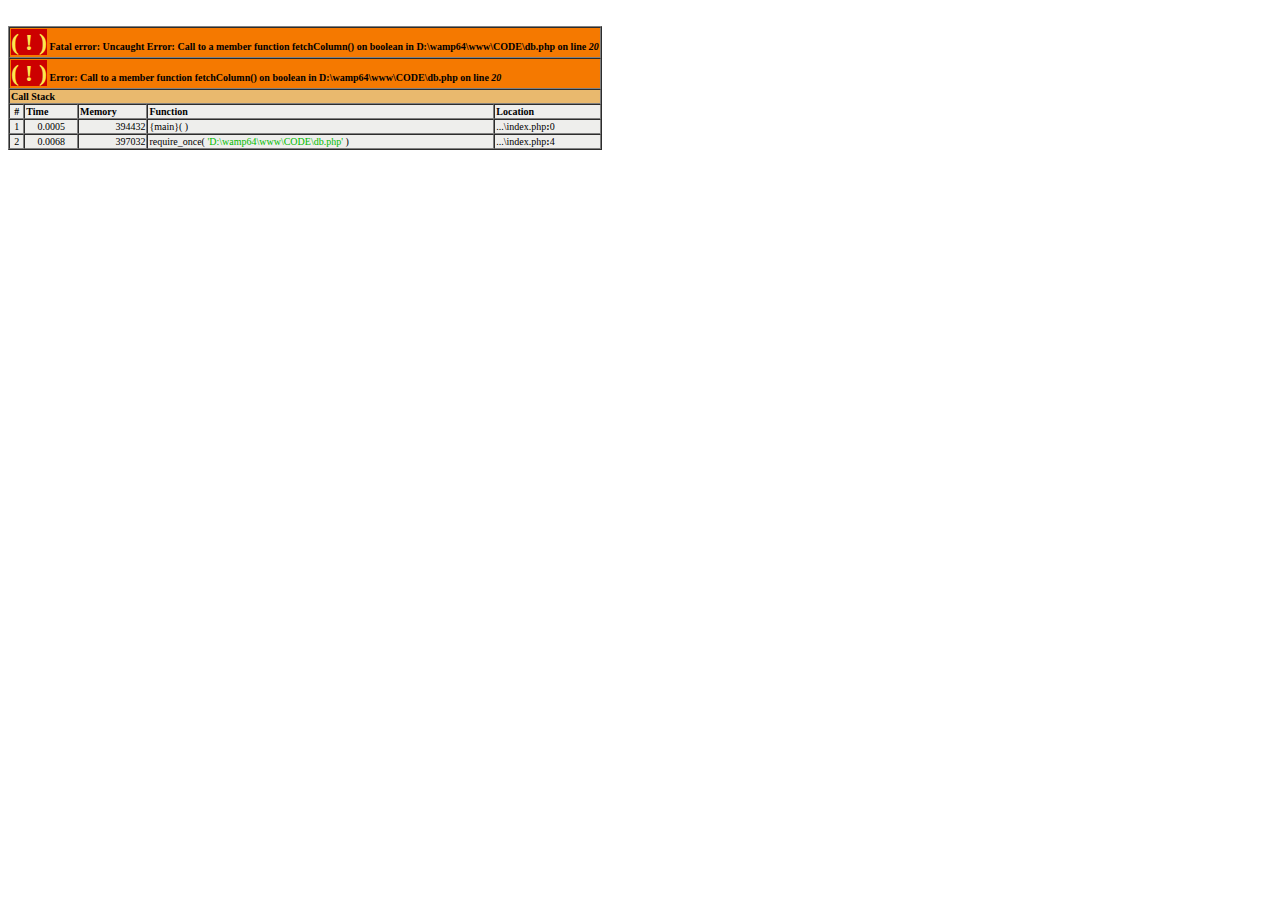
==== abc.html @ 50272b2a "a" ====
<!DOCTYPE html>
<html lang="en">
<head>
    <meta charset="UTF-8">
    <title>Title</title>
</head>
<body>
<br />
<font size='1'><table class='xdebug-error xe-uncaught-exception' dir='ltr' border='1' cellspacing='0' cellpadding='1'>
    <tr><th align='left' bgcolor='#f57900' colspan="5"><span style='background-color: #cc0000; color: #fce94f; font-size: x-large;'>( ! )</span> Fatal error: Uncaught Error: Call to a member function fetchColumn() on boolean in D:\wamp64\www\CODE\db.php on line <i>20</i></th></tr>
    <tr><th align='left' bgcolor='#f57900' colspan="5"><span style='background-color: #cc0000; color: #fce94f; font-size: x-large;'>( ! )</span> Error: Call to a member function fetchColumn() on boolean in D:\wamp64\www\CODE\db.php on line <i>20</i></th></tr>
    <tr><th align='left' bgcolor='#e9b96e' colspan='5'>Call Stack</th></tr>
    <tr><th align='center' bgcolor='#eeeeec'>#</th><th align='left' bgcolor='#eeeeec'>Time</th><th align='left' bgcolor='#eeeeec'>Memory</th><th align='left' bgcolor='#eeeeec'>Function</th><th align='left' bgcolor='#eeeeec'>Location</th></tr>
    <tr><td bgcolor='#eeeeec' align='center'>1</td><td bgcolor='#eeeeec' align='center'>0.0005</td><td bgcolor='#eeeeec' align='right'>394432</td><td bgcolor='#eeeeec'>{main}(  )</td><td title='D:\wamp64\www\CODE\index.php' bgcolor='#eeeeec'>...\index.php<b>:</b>0</td></tr>
    <tr><td bgcolor='#eeeeec' align='center'>2</td><td bgcolor='#eeeeec' align='center'>0.0068</td><td bgcolor='#eeeeec' align='right'>397032</td><td bgcolor='#eeeeec'>require_once( <font color='#00bb00'>'D:\wamp64\www\CODE\db.php'</font> )</td><td title='D:\wamp64\www\CODE\index.php' bgcolor='#eeeeec'>...\index.php<b>:</b>4</td></tr>
</table></font>

</body>
</html>
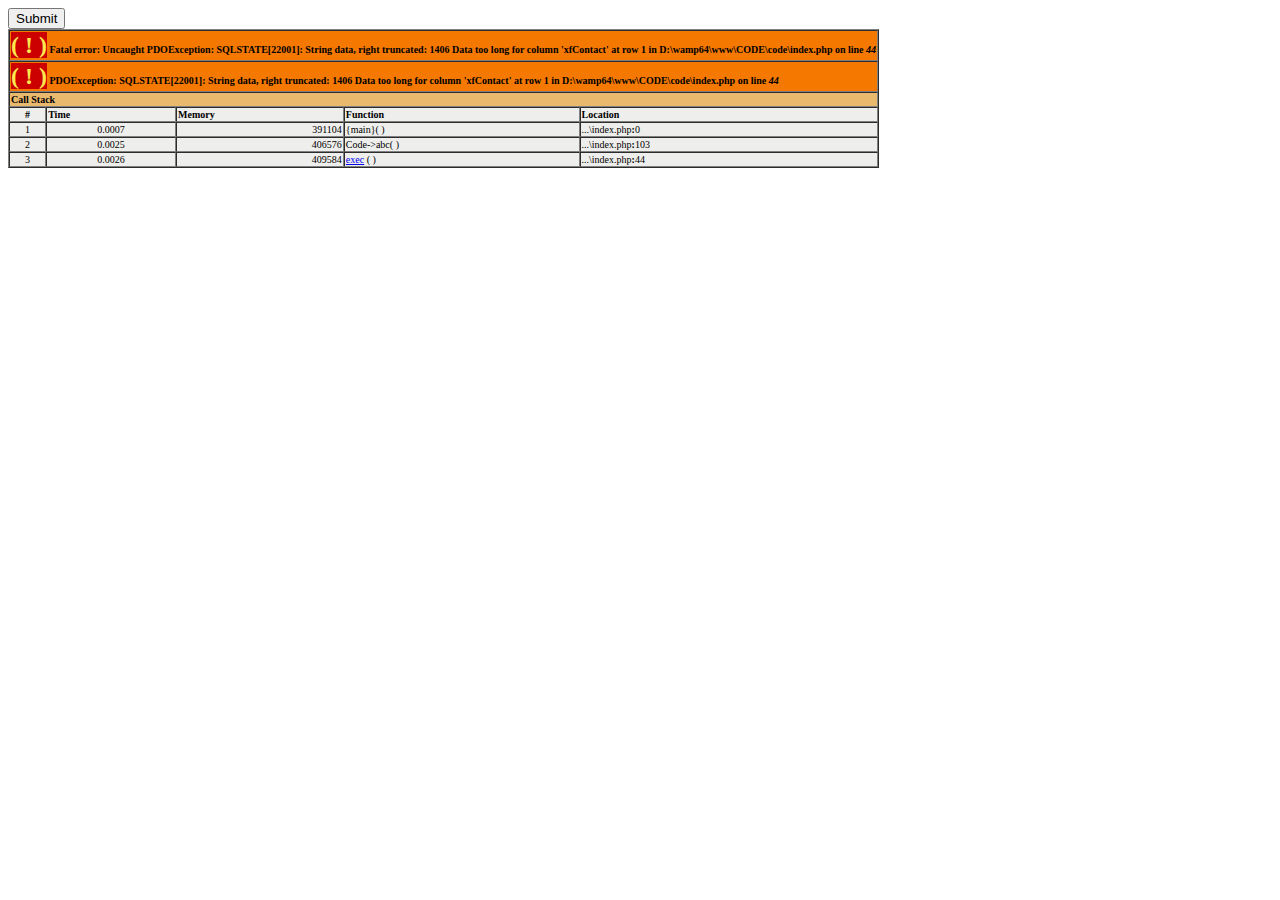
==== commit 73dcbc1b: "download" ====
--- a/abc.html
+++ b/abc.html
@@ -5,15 +5,21 @@
     <title>Title</title>
 </head>
 <body>
-<br />
+
 <font size='1'><table class='xdebug-error xe-uncaught-exception' dir='ltr' border='1' cellspacing='0' cellpadding='1'>
-    <tr><th align='left' bgcolor='#f57900' colspan="5"><span style='background-color: #cc0000; color: #fce94f; font-size: x-large;'>( ! )</span> Fatal error: Uncaught Error: Call to a member function fetchColumn() on boolean in D:\wamp64\www\CODE\db.php on line <i>20</i></th></tr>
-    <tr><th align='left' bgcolor='#f57900' colspan="5"><span style='background-color: #cc0000; color: #fce94f; font-size: x-large;'>( ! )</span> Error: Call to a member function fetchColumn() on boolean in D:\wamp64\www\CODE\db.php on line <i>20</i></th></tr>
+    <tr><th align='left' bgcolor='#f57900' colspan="5"><span style='background-color: #cc0000; color: #fce94f; font-size: x-large;'>( ! )</span> Fatal error: Uncaught PDOException: SQLSTATE[22001]: String data, right truncated: 1406 Data too long for column 'xfContact' at row 1 in D:\wamp64\www\CODE\code\index.php on line <i>44</i></th></tr>
+    <tr><th align='left' bgcolor='#f57900' colspan="5"><span style='background-color: #cc0000; color: #fce94f; font-size: x-large;'>( ! )</span> PDOException: SQLSTATE[22001]: String data, right truncated: 1406 Data too long for column 'xfContact' at row 1 in D:\wamp64\www\CODE\code\index.php on line <i>44</i></th></tr>
     <tr><th align='left' bgcolor='#e9b96e' colspan='5'>Call Stack</th></tr>
     <tr><th align='center' bgcolor='#eeeeec'>#</th><th align='left' bgcolor='#eeeeec'>Time</th><th align='left' bgcolor='#eeeeec'>Memory</th><th align='left' bgcolor='#eeeeec'>Function</th><th align='left' bgcolor='#eeeeec'>Location</th></tr>
-    <tr><td bgcolor='#eeeeec' align='center'>1</td><td bgcolor='#eeeeec' align='center'>0.0005</td><td bgcolor='#eeeeec' align='right'>394432</td><td bgcolor='#eeeeec'>{main}(  )</td><td title='D:\wamp64\www\CODE\index.php' bgcolor='#eeeeec'>...\index.php<b>:</b>0</td></tr>
-    <tr><td bgcolor='#eeeeec' align='center'>2</td><td bgcolor='#eeeeec' align='center'>0.0068</td><td bgcolor='#eeeeec' align='right'>397032</td><td bgcolor='#eeeeec'>require_once( <font color='#00bb00'>'D:\wamp64\www\CODE\db.php'</font> )</td><td title='D:\wamp64\www\CODE\index.php' bgcolor='#eeeeec'>...\index.php<b>:</b>4</td></tr>
+    <tr><td bgcolor='#eeeeec' align='center'>1</td><td bgcolor='#eeeeec' align='center'>0.0007</td><td bgcolor='#eeeeec' align='right'>391104</td><td bgcolor='#eeeeec'>{main}(  )</td><td title='D:\wamp64\www\CODE\code\index.php' bgcolor='#eeeeec'>...\index.php<b>:</b>0</td></tr>
+    <tr><td bgcolor='#eeeeec' align='center'>2</td><td bgcolor='#eeeeec' align='center'>0.0025</td><td bgcolor='#eeeeec' align='right'>406576</td><td bgcolor='#eeeeec'>Code->abc(  )</td><td title='D:\wamp64\www\CODE\code\index.php' bgcolor='#eeeeec'>...\index.php<b>:</b>103</td></tr>
+    <tr><td bgcolor='#eeeeec' align='center'>3</td><td bgcolor='#eeeeec' align='center'>0.0026</td><td bgcolor='#eeeeec' align='right'>409584</td><td bgcolor='#eeeeec'><a href='http://www.php.net/PDO.exec' target='_new'>exec</a>
+        (  )</td><td title='D:\wamp64\www\CODE\code\index.php' bgcolor='#eeeeec'>...\index.php<b>:</b>44</td></tr>
+
+    <input type="submit">
 </table></font>
-
+<script>
+    abc.toFixed(2)
+</script>
 </body>
 </html>